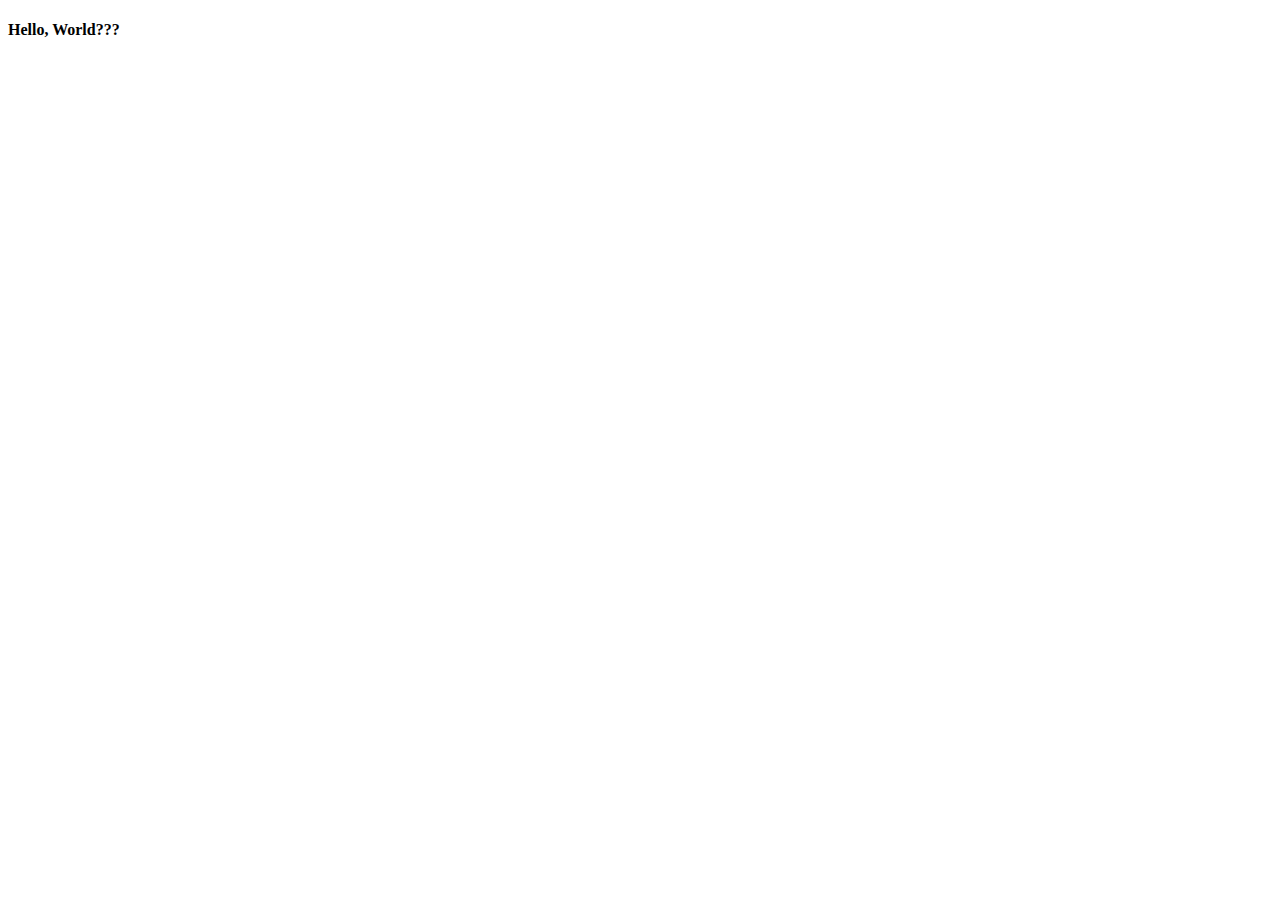
==== app/index.html @ d71b9f82 "initial commit" ====
<!DOCTYPE html>
<html>
<head lang="en">
    <meta charset="UTF-8">
    <title>Bloc Base Project</title>
    <link rel="stylesheet" href="/styles/main.css">
</head>
<body>
    <h4>Hello, World???</h4>
    <script src="/scripts/app.js"></script>
</body>
</html>
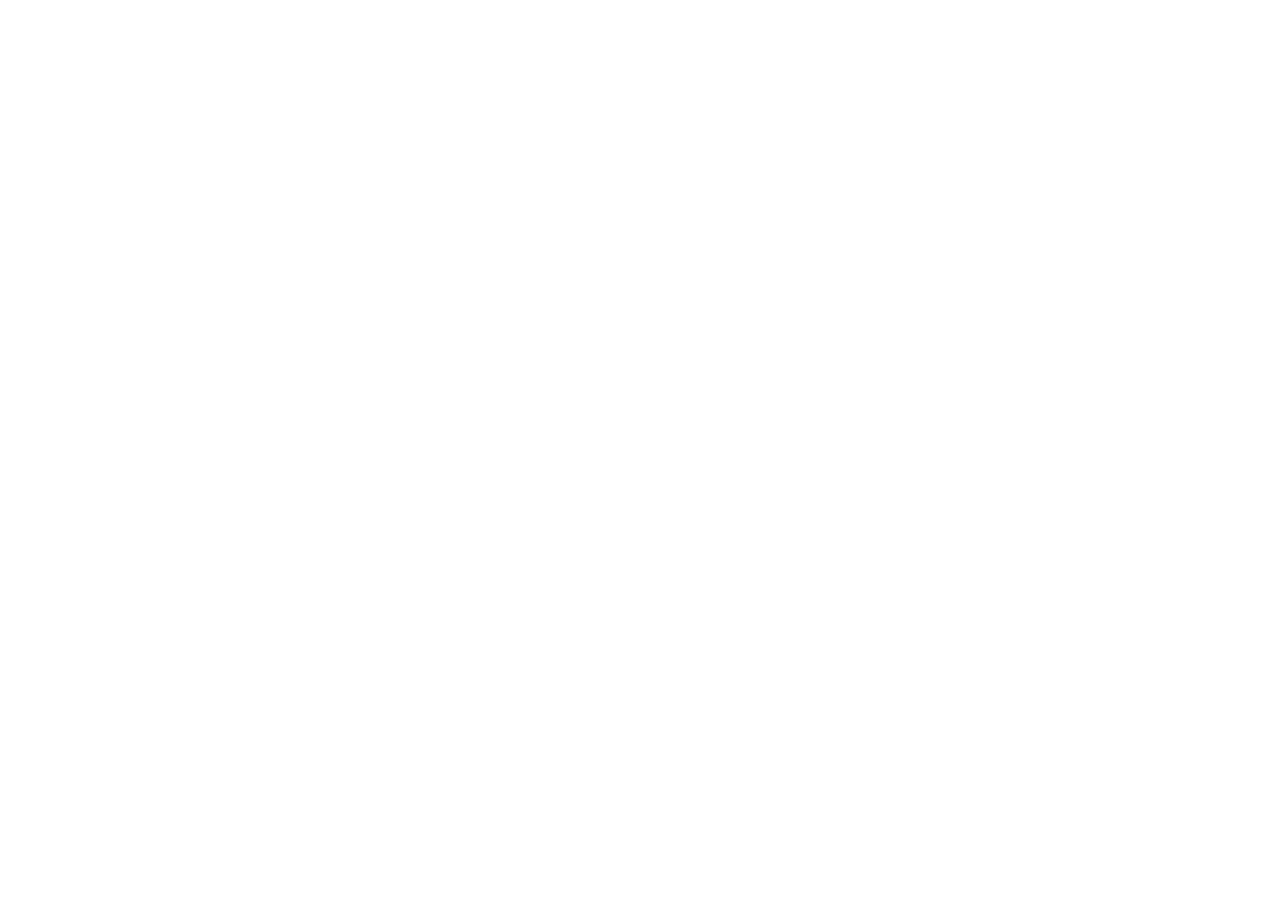
==== commit f91696fa: "finished basic setup" ====
--- a/app/index.html
+++ b/app/index.html
@@ -1,12 +1,38 @@
 <!DOCTYPE html>
-<html>
+<html ng-app="blocChat">
 <head lang="en">
-    <meta charset="UTF-8">
-    <title>Bloc Base Project</title>
-    <link rel="stylesheet" href="/styles/main.css">
+  <meta charset="UTF-8">
+  <title>Kasper's Bloc Chat</title>
+  <link rel="stylesheet" href="/styles/main.css">
 </head>
 <body>
-    <h4>Hello, World???</h4>
-    <script src="/scripts/app.js"></script>
+  <ui-view></ui-view>
+
+  <!-- Angular -->
+  <script src="https://ajax.googleapis.com/ajax/libs/angularjs/1.6.4/angular.min.js"></script>
+
+  <!-- AngularUI Router -->
+  <script src="https://cdnjs.cloudflare.com/ajax/libs/angular-ui-router/0.4.2/angular-ui-router.min.js"></script>
+
+  <!-- FireBase -->
+  <script src="https://www.gstatic.com/firebasejs/3.9.0/firebase.js"></script>
+  <!-- AngularFire -->
+  <script src="https://cdn.firebase.com/libs/angularfire/2.3.0/angularfire.min.js"></script>
+
+  <script>
+    // Initialize Firebase
+    var config = {
+      apiKey: "AIzaSyAdcgxuezVCrX2FqRP7DQ6VmGhNCFMhAS4",
+      authDomain: "krash-chat.firebaseapp.com",
+      databaseURL: "https://krash-chat.firebaseio.com",
+      projectId: "krash-chat",
+      storageBucket: "krash-chat.appspot.com",
+      messagingSenderId: "365712768434"
+    };
+    firebase.initializeApp(config);
+  </script>
+
+  <!-- Application Files -->
+  <script src="/scripts/app.js"></script>
 </body>
 </html>
